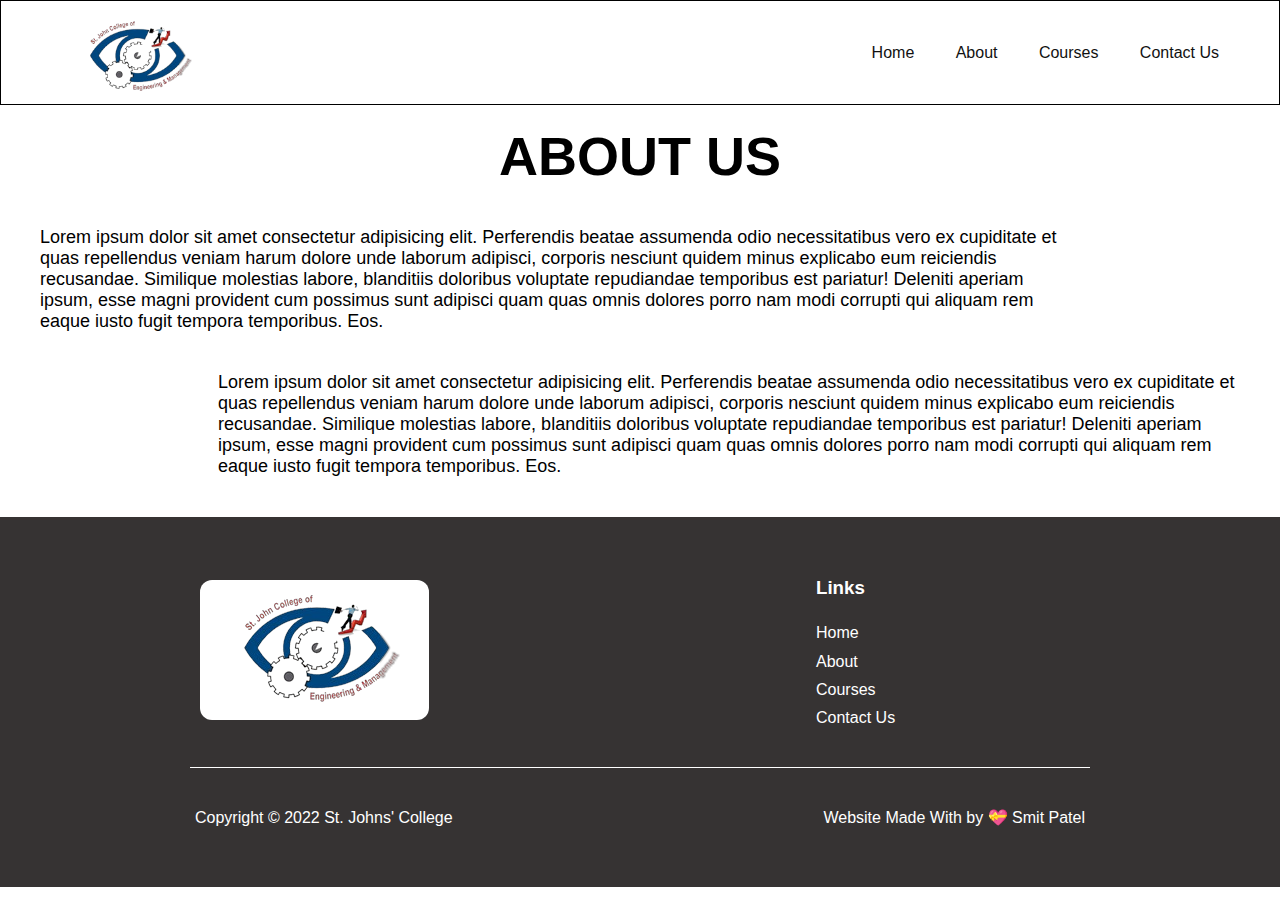
==== pages/About.html @ 5a453477 "Day 4 by jay patel" ====
<!DOCTYPE html>
<html lang="en">
  <head>
    <meta charset="UTF-8" />
    <meta http-equiv="X-UA-Compatible" content="IE=edge" />
    <meta name="viewport" content="width=device-width, initial-scale=1.0" />
    <title>About Us</title>
    <link rel="stylesheet" href="../css/style.css" />
    <link rel="stylesheet" href="../css/about.css">
    <script
      src="https://kit.fontawesome.com/3fc521fab6.js"
      crossorigin="anonymous"
    ></script>
  </head>
<body>
    <div class="navbar" id="nav">
        <div class="logo">
          <img src="../image/image-removebg-preview.png" alt="" />
        </div>
        <ul class="links">
          <li><a href="../index.html">Home</a></li>
          <li><a href="">About</a></li>
          <li><a href="">Courses</a></li>
          <li><a href="../pages/contact.html">Contact Us</a></li>
        </ul>
      </div>
      <div class="AboutUs">
        <div class="banner">
          <h1>ABOUT US</h1>
        </div>
        <div class="content">
          <p class="AboutDesc">Lorem ipsum dolor sit amet consectetur adipisicing elit. Perferendis beatae assumenda odio necessitatibus vero ex cupiditate et quas repellendus veniam harum dolore unde laborum adipisci, corporis nesciunt quidem minus explicabo eum reiciendis recusandae. Similique molestias labore, blanditiis doloribus voluptate repudiandae temporibus est pariatur! Deleniti aperiam ipsum, esse magni provident cum possimus sunt adipisci quam quas omnis dolores porro nam modi corrupti qui aliquam rem eaque iusto fugit tempora temporibus. Eos.</p>
          <img src="https://images.unsplash.com/photo-1659482633347-e56ce63d147b?ixlib=rb-4.0.3&ixid=MnwxMjA3fDF8MHxwaG90by1wYWdlfHx8fGVufDB8fHx8&auto=format&fit=crop&w=1170&q=80" alt="" class="abotImg">
        </div>
        <div class="content">
          <img src="https://images.unsplash.com/photo-1659482633347-e56ce63d147b?ixlib=rb-4.0.3&ixid=MnwxMjA3fDF8MHxwaG90by1wYWdlfHx8fGVufDB8fHx8&auto=format&fit=crop&w=1170&q=80" alt="" class="abotImg">
          <p class="AboutDesc">Lorem ipsum dolor sit amet consectetur adipisicing elit. Perferendis beatae assumenda odio necessitatibus vero ex cupiditate et quas repellendus veniam harum dolore unde laborum adipisci, corporis nesciunt quidem minus explicabo eum reiciendis recusandae. Similique molestias labore, blanditiis doloribus voluptate repudiandae temporibus est pariatur! Deleniti aperiam ipsum, esse magni provident cum possimus sunt adipisci quam quas omnis dolores porro nam modi corrupti qui aliquam rem eaque iusto fugit tempora temporibus. Eos.</p>
        </div>
      </div>
      <!-- <div class="A1">
       <p> Lorem ipsum dolor sit, amet consectetur adipisicing elit. Praesentium aut nihil ab perspiciatis a quae quisquam dolor porro blanditiis quod nostrum assumenda illum, animi tempore natus est adipisci impedit! Laboriosam!</p>
    </div>
       <div class="i1">    
        <img src="https://images.unsplash.com/photo-1552664730-d307ca884978?ixlib=rb-4.0.3&ixid=MnwxMjA3fDB8MHxzZWFyY2h8NHx8YWJvdXQlMjB1c3xlbnwwfHwwfHw%3D&auto=format&fit=crop&w=500&q=60" alt="">
             
              </div>
             <hr>
             <div class="A2">
            <p>Lorem ipsum, dolor sit amet consectetur adipisicing elit. Dolores necessitatibus officiis rerum nostrum eum exercitationem aperiam doloribus non provident eligendi amet modi, dicta quo sit dignissimos blanditiis quaerat, autem harum. </p>
            </div>
            <div class="i2">
                <img src="https://images.unsplash.com/photo-1551590192-8070a16d9f67?ixlib=rb-4.0.3&ixid=MnwxMjA3fDB8MHxzZWFyY2h8Nnx8YWJvdXQlMjB1c3xlbnwwfHwwfHw%3D&auto=format&fit=crop&w=500&q=60" alt="">
                </div>   
                <hr>
             <div class="A3">
            <p>Lorem ipsum dolor sit amet consectetur adipisicing elit. Culpa at consequatur nihil consequuntur! Alias rerum, fugit quasi nobis ratione nostrum debitis dolorum pariatur accusantium doloremque, labore iste, qui eaque veniam? </p>
                    </div>
                    <div class="i3">    
                     <img src="https://images.unsplash.com/photo-1455849318743-b2233052fcff?ixlib=rb-4.0.3&ixid=MnwxMjA3fDB8MHxzZWFyY2h8MTF8fGFib3V0JTIwdXN8ZW58MHx8MHx8&auto=format&fit=crop&w=500&q=60" alt="">
                    </div>   -->
        <div class="footer">
        <div class="footerUp">
          <div class="left">
            <img src="../image/image-removebg-preview.png" alt="" class="logo" />
          </div>
          <div class="right">
            <ul class="links1 links">
              <h3>Links</h3>
              <li><a href="../index.html">Home</a></li>
              <li><a href="">About</a></li>
              <li><a href="">Courses</a></li>
              <li><a href="../pages/contact.html">Contact Us</a></li>
            </ul>
  
            <ul class="links1 links">
              <li>
                <a src=""><i class="fa-brands fa-twitter"></i></a>
              </li>
              <li>
                <a src=""><i class="fa-brands fab fa-instagram"></i></a>
              </li>
              <li>
                <a src=""><i class="fa-brands fab fa-facebook"></i></a>
              </li>
              <li>
                <a src=""><i class="fa-brands fab fa-discord"></i></a>
              </li>
            </ul>
          </div>
        </div>
        <div class="line"></div>
        <div class="footerDown">
          <div class="left1">Copyright © 2022 St. Johns' College</div>
          <div class="right1">Website Made With by 💝 Smit Patel</div>
        </div>    
    <script src="../js/index.js"></script>
</body>
</html>
---- css/style.css ----
* {
  margin: 0;
  padding: 0;
  box-sizing: border-box;
  font-family: sans-serif;
  /* color: #ffffff; */
}
li {
  list-style: none;
  cursor: pointer;
}
a {
  text-decoration: none;
  text-align: center;
  color: #ffffff;
}
.navbar {
  display: flex;
  justify-content: space-between;
  padding: 10px 60px;
  border: 1px solid black;
  height: 105px;
  transition: all 0.2s ease-in-out;
  background: #ffffff;
}
.navbar .logo {
  width: 150px;
}
.navbar .logo img {
  width: 100%;
}
.links {
  display: flex;
  width: 30%;
  align-items: center;
  justify-content: space-between;
  font-size: 16px;
  font-weight: 500;
}
.links li a {
  color: #111111;
}
.hero {
  width: 100%;
  display: flex;
  flex-direction: column;
  align-items: center;
  justify-content: center;
  height: calc(100vh - 100px);
  background: rgba(39, 39, 39, 0.326);
  color: white;
}
.hero::before {
  position: absolute;
  content: "";
  background: url("../image/vadim-sherbakov-d6ebY-faOO0-unsplash.jpg") center
    center/cover;

  height: calc(100vh - 100px);
  width: 100%;
  z-index: -1;
}

.title {
  font-size: 44px;
  font-weight: 700;
  margin-bottom: 10px;
}
.para {
  width: 50%;
  text-align: center;
  font-size: 18px;
  margin-bottom: 18px;
}
.btn {
  padding: 10px 30px;
  /* height: 40px; */
  /* height: 50px; */
  font-size: 18px;
  background: transparent;
  color: white;
  border: 2px solid white;
  transition: ease-in 0.3s;
}
.btn:hover {
  padding: 15px 35px;
  /* height: 60px;x */
  cursor: pointer;
  background: rgb(255, 1, 1);
  box-sizing: border-box;
}
.section {
  height: 40h;
  width: 100%;
  display: flex;
  flex-direction: column;
  align-items: center;
  justify-content: center;
  color: #111111;
  margin-top: 50px;
}
.courseBlog {
  display: flex;
  justify-content: space-between;
  align-items: center;
  padding: 40px 120px;
  width: 90%;
  flex-wrap: wrap;
}
.course .courses {
  height: 350px;
  width: 350px;
  border: 2px solid black;
  display: flex;
  justify-content: center;
  flex-direction: column;
  align-items: center;
  padding: 0 10px;
  border-radius: 12px;
  transition: all ease-in-out 0.5s;
  margin: 10px 0px;
}
.course .courses:hover {
  box-shadow: 10px 10px 20px grey;
}

.courses h3 {
  margin-bottom: 10px;
  font-size: 22px;
  font-weight: 700;
}
.courses p {
  margin-bottom: 10px;
  font-size: 16px;
  font-weight: 500;
  text-align: center;
}
.facility {
  background: #7bc4d5;
  padding-top: 40px;
}
.facility .courses {
  height: 350px;
  width: 350px;
  border: 2px solid black;
  display: flex;
  justify-content: center;
  flex-direction: column;
  align-items: center;
  /* padding: 0 10px; */
  border-radius: 12px;
  box-shadow: 10px 10px 20px grey;
  margin: 10px 0px;
  cursor: pointer;
  overflow: hidden;
  background: #ffffff;
}
.facility .courses img {
  height: 50%;
  width: 100%;
  padding: 0;
  margin-bottom: 18px;
}
.facility .courses p {
  padding: 0px 25px;
  /* margin-bottom: 20px; */
}
.footer {
  /* height: 40vh; */
  background-color: rgb(54, 51, 51);
  padding: 60px 150px;
}
.footer .footerUp {
  display: flex;
  justify-content: space-between;
  align-items: center;
  color: rgb(255, 255, 255);
  padding: 0px 50px;
}
.footer .footerUp img {
  background: rgb(255, 255, 255);
  border-radius: 12px;
}
.footer .footerUp .right {
  display: flex;
  justify-content: space-between;
  align-items: center;
  width: 30%;
}
.right .links {
  display: flex;
  flex-direction: column;
  align-items: flex-start;
  width: 120px;
  height: 150px;
}
.right .links1 h3 {
  margin-bottom: 15px;
}
.fa-brands {
  font-size: 26px;
}
.right .links:last-child {
  display: flex;
  flex-direction: row;
  width: 50%;
}
.line {
  /* width: 100%; */
  background: #ffffff;
  height: 1px;
  margin: 40px;
  /* padding: 10px 20px; */
}
.footerDown {
  display: flex;
  justify-content: space-between;
  align-items: center;
  color: #ffffff;
  padding: 0px 45px;
}
.sticky {
  position: sticky;
  top: 0;
  height: 100px;
  background: #ffffff;
  box-shadow: 10px 1px 20px;
}
.links1 li a {
  color: #ffffff;
}
form {
  height: 80vh;

  background-color: #d9afd9;
  background-image: linear-gradient(0deg, #d9afd9 0%, #97d9e1 100%);

  display: flex;
  /* justify-content: flex-start; */
  align-items: center;
  flex-direction: column;
  width: 100%;
}
input {
  padding: 12px;
  margin: 4px;
  border: none;
  border-radius: 4px;
  width: 50vw;
  background: none;
  border: none;
  /* border-bottom: 2px solid grey; */

  border-bottom: groove;
  outline: none;
}

input::placeholder {
  font-size: 22px;
  border: none;
}
textarea {
  padding: 12px;
  margin: 4px;
  width: 50vw;
}
label {
  color: rgb(39, 39, 39);
  font-size: 18px;
  font-weight: 700;
}
.form {
  display: flex;
  flex-direction: column;
  margin-top: 30px;
}
.submit {
  font-size: 22px;
  background: #ffffff;
  border-radius: 4px;
  cursor: pointer;
  width: 10%;
  /* background: rgb(0, 0, 255); */
  box-shadow: 5px 5px 5px;
  transition: all ease-in 0.2s;
}
.submit:hover {
  box-shadow: 1px 1px 1px;
}
/* .A1 {
  text-align: right;
  float: right;    
  padding: 30px;
  width: 50%;
  font-family: 'Times New Roman', Times, serif;
  font-size: large;
}
.i1 {
  text-align: left;
  width: 50%;
}

.A2 {
  text-align: left;
  float: left;    
  padding: 30px;
  width: 50%;
  font-family: 'Times New Roman', Times, serif;
  font-size: large;
  padding: 30px;
}
.i2 {
  text-align: right;
  float: right;
  width: 50%;
  padding: 20px;
  
}
.A3 {
  text-align: right;
  float: right;    
  padding: 30px;
  width: 50%;
  font-family: 'Times New Roman', Times, serif;
  font-size: large;
}
.i3 {
  text-align: left;
  width: 50%;
} */
---- css/about.css ----
.AboutUs{
    max-width: 1200px;
    margin:  20px auto;
    
    
}
.banner{

    display: flex;
    align-items: center;
    justify-content: center;

 
}
.banner h1{
    text-align: center;
    font-size: 54px;

}
.content{
    margin: 40px 0;
    display: flex;
    align-items: center;
    justify-content: space-between;
    gap: 50px;
}
.content p{
    font-weight: 200;
    font-size: 18px;
}
.content img{
width: 45%;
border-radius: 12px;
}
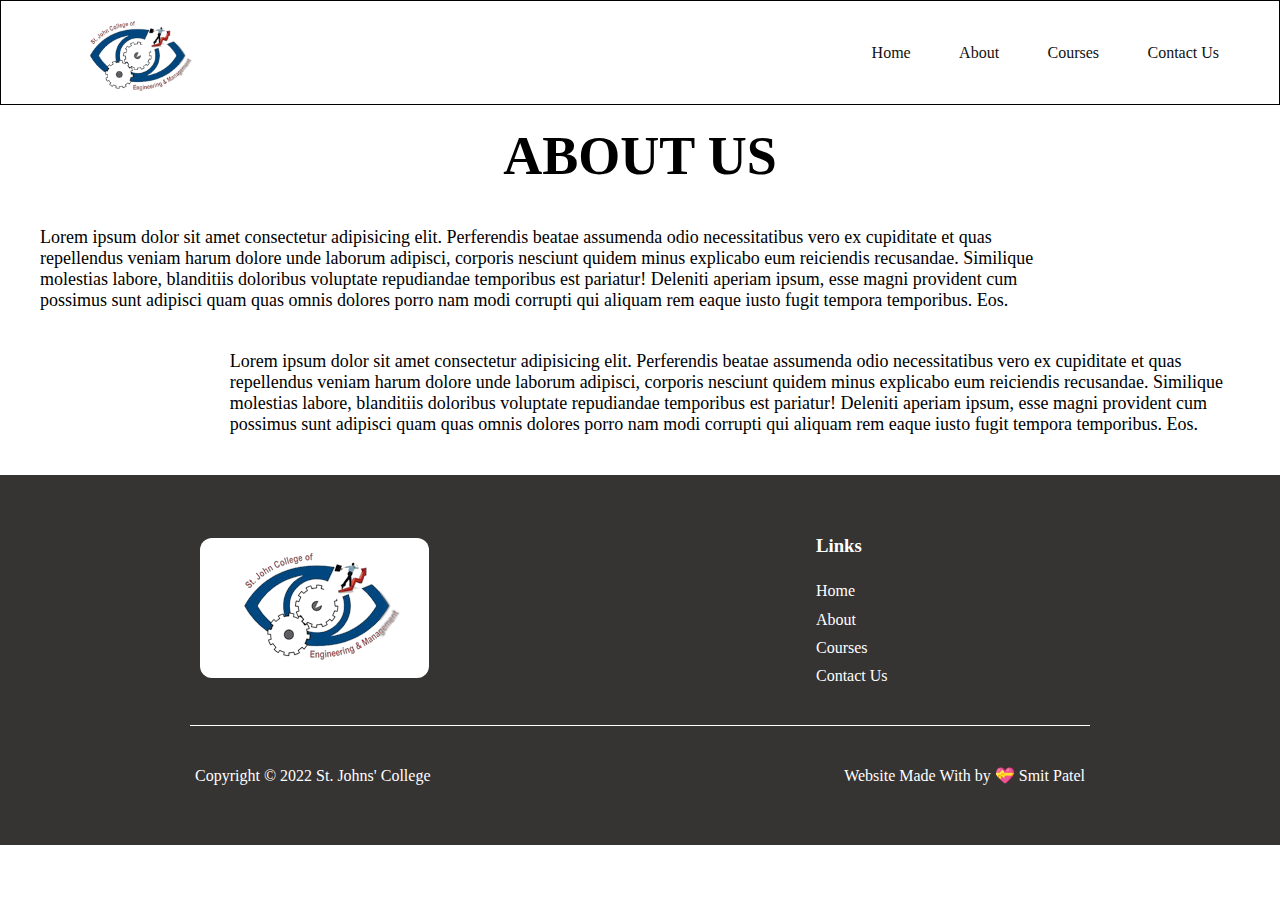
==== commit 57c64bc2: "Merge branch 'master' of https://github.com/ASJ-PROJECTS/FirstProjectBySmith into test" ====
--- a/pages/About.html
+++ b/pages/About.html
@@ -14,13 +14,13 @@
   </head>
 <body>
     <div class="navbar" id="nav">
-        <div class="logo">
+        <a href="../index.html" class="logo">
           <img src="../image/image-removebg-preview.png" alt="" />
-        </div>
+        </a>
         <ul class="links">
           <li><a href="../index.html">Home</a></li>
-          <li><a href="">About</a></li>
-          <li><a href="">Courses</a></li>
+          <li><a href="./About.html">About</a></li>
+          <li><a href="./courses.html">Courses</a></li>
           <li><a href="../pages/contact.html">Contact Us</a></li>
         </ul>
       </div>
@@ -37,27 +37,7 @@
           <p class="AboutDesc">Lorem ipsum dolor sit amet consectetur adipisicing elit. Perferendis beatae assumenda odio necessitatibus vero ex cupiditate et quas repellendus veniam harum dolore unde laborum adipisci, corporis nesciunt quidem minus explicabo eum reiciendis recusandae. Similique molestias labore, blanditiis doloribus voluptate repudiandae temporibus est pariatur! Deleniti aperiam ipsum, esse magni provident cum possimus sunt adipisci quam quas omnis dolores porro nam modi corrupti qui aliquam rem eaque iusto fugit tempora temporibus. Eos.</p>
         </div>
       </div>
-      <!-- <div class="A1">
-       <p> Lorem ipsum dolor sit, amet consectetur adipisicing elit. Praesentium aut nihil ab perspiciatis a quae quisquam dolor porro blanditiis quod nostrum assumenda illum, animi tempore natus est adipisci impedit! Laboriosam!</p>
-    </div>
-       <div class="i1">    
-        <img src="https://images.unsplash.com/photo-1552664730-d307ca884978?ixlib=rb-4.0.3&ixid=MnwxMjA3fDB8MHxzZWFyY2h8NHx8YWJvdXQlMjB1c3xlbnwwfHwwfHw%3D&auto=format&fit=crop&w=500&q=60" alt="">
-             
-              </div>
-             <hr>
-             <div class="A2">
-            <p>Lorem ipsum, dolor sit amet consectetur adipisicing elit. Dolores necessitatibus officiis rerum nostrum eum exercitationem aperiam doloribus non provident eligendi amet modi, dicta quo sit dignissimos blanditiis quaerat, autem harum. </p>
-            </div>
-            <div class="i2">
-                <img src="https://images.unsplash.com/photo-1551590192-8070a16d9f67?ixlib=rb-4.0.3&ixid=MnwxMjA3fDB8MHxzZWFyY2h8Nnx8YWJvdXQlMjB1c3xlbnwwfHwwfHw%3D&auto=format&fit=crop&w=500&q=60" alt="">
-                </div>   
-                <hr>
-             <div class="A3">
-            <p>Lorem ipsum dolor sit amet consectetur adipisicing elit. Culpa at consequatur nihil consequuntur! Alias rerum, fugit quasi nobis ratione nostrum debitis dolorum pariatur accusantium doloremque, labore iste, qui eaque veniam? </p>
-                    </div>
-                    <div class="i3">    
-                     <img src="https://images.unsplash.com/photo-1455849318743-b2233052fcff?ixlib=rb-4.0.3&ixid=MnwxMjA3fDB8MHxzZWFyY2h8MTF8fGFib3V0JTIwdXN8ZW58MHx8MHx8&auto=format&fit=crop&w=500&q=60" alt="">
-                    </div>   -->
+     
         <div class="footer">
         <div class="footerUp">
           <div class="left">
@@ -66,10 +46,10 @@
           <div class="right">
             <ul class="links1 links">
               <h3>Links</h3>
-              <li><a href="../index.html">Home</a></li>
-              <li><a href="">About</a></li>
-              <li><a href="">Courses</a></li>
-              <li><a href="../pages/contact.html">Contact Us</a></li>
+                <li><a href="./index.html">Home</a></li>
+                <li><a href="./pages/About.html">About</a></li>
+                <li><a href="./pages/courses.html">Courses</a></li>
+                <li><a href="./pages/contact.html">Contact Us</a></li>
             </ul>
   
             <ul class="links1 links">
--- a/css/style.css
+++ b/css/style.css
@@ -2,18 +2,35 @@
   margin: 0;
   padding: 0;
   box-sizing: border-box;
+
   font-family: sans-serif;
+
+
+
+  font-family: "Poppins";
   /* color: #ffffff; */
 }
+
+::-webkit-scrollbar {
+  display: none;
+}
+
+
+
+
 li {
   list-style: none;
   cursor: pointer;
 }
+
+
+
 a {
   text-decoration: none;
   text-align: center;
   color: #ffffff;
 }
+
 .navbar {
   display: flex;
   justify-content: space-between;
@@ -23,12 +40,25 @@
   transition: all 0.2s ease-in-out;
   background: #ffffff;
 }
+
 .navbar .logo {
   width: 150px;
 }
 .navbar .logo img {
   width: 100%;
 }
+ 
+
+.navbar .logo {
+  width: 150px;
+  cursor: pointer;
+}
+
+.navbar .logo img {
+  width: 100%;
+}
+
+ 
 .links {
   display: flex;
   width: 30%;
@@ -37,9 +67,18 @@
   font-size: 16px;
   font-weight: 500;
 }
+
 .links li a {
   color: #111111;
 }
+ 
+
+.links li a {
+  color: #111111;
+}
+
+
+ 
 .hero {
   width: 100%;
   display: flex;
@@ -50,11 +89,18 @@
   background: rgba(39, 39, 39, 0.326);
   color: white;
 }
+
 .hero::before {
   position: absolute;
   content: "";
   background: url("../image/vadim-sherbakov-d6ebY-faOO0-unsplash.jpg") center
     center/cover;
+}
+
+.hero::before {
+  position: absolute;
+  content: "";
+  background: url("../image/vadim-sherbakov-d6ebY-faOO0-unsplash.jpg") center center/cover;
 
   height: calc(100vh - 100px);
   width: 100%;
@@ -66,12 +112,20 @@
   font-weight: 700;
   margin-bottom: 10px;
 }
+ 
+ 
+
+
 .para {
   width: 50%;
   text-align: center;
   font-size: 18px;
   margin-bottom: 18px;
 }
+ 
+ 
+
+
 .btn {
   padding: 10px 30px;
   /* height: 40px; */
@@ -82,6 +136,10 @@
   border: 2px solid white;
   transition: ease-in 0.3s;
 }
+ 
+ 
+
+ 
 .btn:hover {
   padding: 15px 35px;
   /* height: 60px;x */
@@ -89,6 +147,10 @@
   background: rgb(255, 1, 1);
   box-sizing: border-box;
 }
+ 
+ 
+
+ 
 .section {
   height: 40h;
   width: 100%;
@@ -99,6 +161,10 @@
   color: #111111;
   margin-top: 50px;
 }
+ 
+ 
+
+ 
 .courseBlog {
   display: flex;
   justify-content: space-between;
@@ -107,6 +173,10 @@
   width: 90%;
   flex-wrap: wrap;
 }
+ 
+ 
+
+ 
 .course .courses {
   height: 350px;
   width: 350px;
@@ -120,6 +190,10 @@
   transition: all ease-in-out 0.5s;
   margin: 10px 0px;
 }
+ 
+ 
+
+ 
 .course .courses:hover {
   box-shadow: 10px 10px 20px grey;
 }
@@ -129,16 +203,28 @@
   font-size: 22px;
   font-weight: 700;
 }
+ 
+ 
+
+ 
 .courses p {
   margin-bottom: 10px;
   font-size: 16px;
   font-weight: 500;
   text-align: center;
 }
+ 
+ 
+
+ 
 .facility {
-  background: #7bc4d5;
+  background: #8a2be2;
   padding-top: 40px;
 }
+ 
+ 
+
+ 
 .facility .courses {
   height: 350px;
   width: 350px;
@@ -155,21 +241,37 @@
   overflow: hidden;
   background: #ffffff;
 }
+ 
+ 
+
+ 
 .facility .courses img {
   height: 50%;
   width: 100%;
   padding: 0;
   margin-bottom: 18px;
 }
+ 
+ 
+
+ 
 .facility .courses p {
   padding: 0px 25px;
   /* margin-bottom: 20px; */
 }
+ 
+ 
+
+ 
 .footer {
   /* height: 40vh; */
   background-color: rgb(54, 51, 51);
   padding: 60px 150px;
 }
+ 
+ 
+
+ 
 .footer .footerUp {
   display: flex;
   justify-content: space-between;
@@ -177,16 +279,28 @@
   color: rgb(255, 255, 255);
   padding: 0px 50px;
 }
+ 
+ 
+
+ 
 .footer .footerUp img {
   background: rgb(255, 255, 255);
   border-radius: 12px;
 }
+ 
+ 
+
+ 
 .footer .footerUp .right {
   display: flex;
   justify-content: space-between;
   align-items: center;
   width: 30%;
 }
+ 
+ 
+
+ 
 .right .links {
   display: flex;
   flex-direction: column;
@@ -194,17 +308,33 @@
   width: 120px;
   height: 150px;
 }
+ 
 .right .links1 h3 {
   margin-bottom: 15px;
 }
 .fa-brands {
   font-size: 26px;
 }
+ 
+
+.right .links1 h3 {
+  margin-bottom: 15px;
+}
+
+.fa-brands {
+  font-size: 26px;
+}
+
+ 
 .right .links:last-child {
   display: flex;
   flex-direction: row;
   width: 50%;
 }
+ 
+ 
+
+ 
 .line {
   /* width: 100%; */
   background: #ffffff;
@@ -212,6 +342,10 @@
   margin: 40px;
   /* padding: 10px 20px; */
 }
+ 
+ 
+
+ 
 .footerDown {
   display: flex;
   justify-content: space-between;
@@ -219,6 +353,10 @@
   color: #ffffff;
   padding: 0px 45px;
 }
+ 
+ 
+
+ 
 .sticky {
   position: sticky;
   top: 0;
@@ -226,28 +364,46 @@
   background: #ffffff;
   box-shadow: 10px 1px 20px;
 }
+ 
 .links1 li a {
   color: #ffffff;
 }
 form {
-  height: 80vh;
+  /* height: 80vh; */
 
   background-color: #d9afd9;
-  background-image: linear-gradient(0deg, #d9afd9 0%, #97d9e1 100%);
-
-  display: flex;
-  /* justify-content: flex-start; */
-  align-items: center;
-  flex-direction: column;
-  width: 100%;
-}
+
+
+  display: flex;
+ align-items: center;
+  flex-direction: column;
+  width: 100%;
+}
+ 
+
+.links1 li a {
+  color: #ffffff;
+}
+
+form {
+  background-color: #fefefe;
+  /* background-image: ; */
+
+  display: flex;
+  align-items: center;
+  flex-direction: column;
+  width: 100%;
+  margin: 20px auto;
+}
+
+ 
 input {
   padding: 12px;
   margin: 4px;
   border: none;
   border-radius: 4px;
   width: 50vw;
-  background: none;
+  /* background: none; */
   border: none;
   /* border-bottom: 2px solid grey; */
 
@@ -259,20 +415,34 @@
   font-size: 22px;
   border: none;
 }
+ 
+ 
+
+ 
 textarea {
   padding: 12px;
   margin: 4px;
   width: 50vw;
-}
+ 
+
+ 
+  background: transparent;
+}
+
+ 
 label {
   color: rgb(39, 39, 39);
   font-size: 18px;
   font-weight: 700;
 }
+ 
+
+ 
 .form {
   display: flex;
   flex-direction: column;
   margin-top: 30px;
+ 
 }
 .submit {
   font-size: 22px;
@@ -280,51 +450,33 @@
   border-radius: 4px;
   cursor: pointer;
   width: 10%;
-  /* background: rgb(0, 0, 255); */
   box-shadow: 5px 5px 5px;
   transition: all ease-in 0.2s;
 }
 .submit:hover {
   box-shadow: 1px 1px 1px;
 }
-/* .A1 {
-  text-align: right;
-  float: right;    
-  padding: 30px;
-  width: 50%;
-  font-family: 'Times New Roman', Times, serif;
-  font-size: large;
-}
-.i1 {
-  text-align: left;
-  width: 50%;
-}
-
-.A2 {
-  text-align: left;
-  float: left;    
-  padding: 30px;
-  width: 50%;
-  font-family: 'Times New Roman', Times, serif;
-  font-size: large;
-  padding: 30px;
-}
-.i2 {
-  text-align: right;
-  float: right;
-  width: 50%;
-  padding: 20px;
+
+
+
+
+
+.submit {
+  font-size: 22px;
+  background: blueviolet;
+
+  border: none;
+  color: white;
+  font-weight: 600;
+  border-radius: 8px;
+  cursor: pointer;
+  width: 10%;
+  transition: all ease-in 0.2s;
+}
+
+.submit:hover {
+  width: 11%;
+
   
 }
-.A3 {
-  text-align: right;
-  float: right;    
-  padding: 30px;
-  width: 50%;
-  font-family: 'Times New Roman', Times, serif;
-  font-size: large;
-}
-.i3 {
-  text-align: left;
-  width: 50%;
-} */
+ 
--- a/css/about.css
+++ b/css/about.css
@@ -25,7 +25,7 @@
     gap: 50px;
 }
 .content p{
-    font-weight: 200;
+    font-weight: 400;
     font-size: 18px;
 }
 .content img{
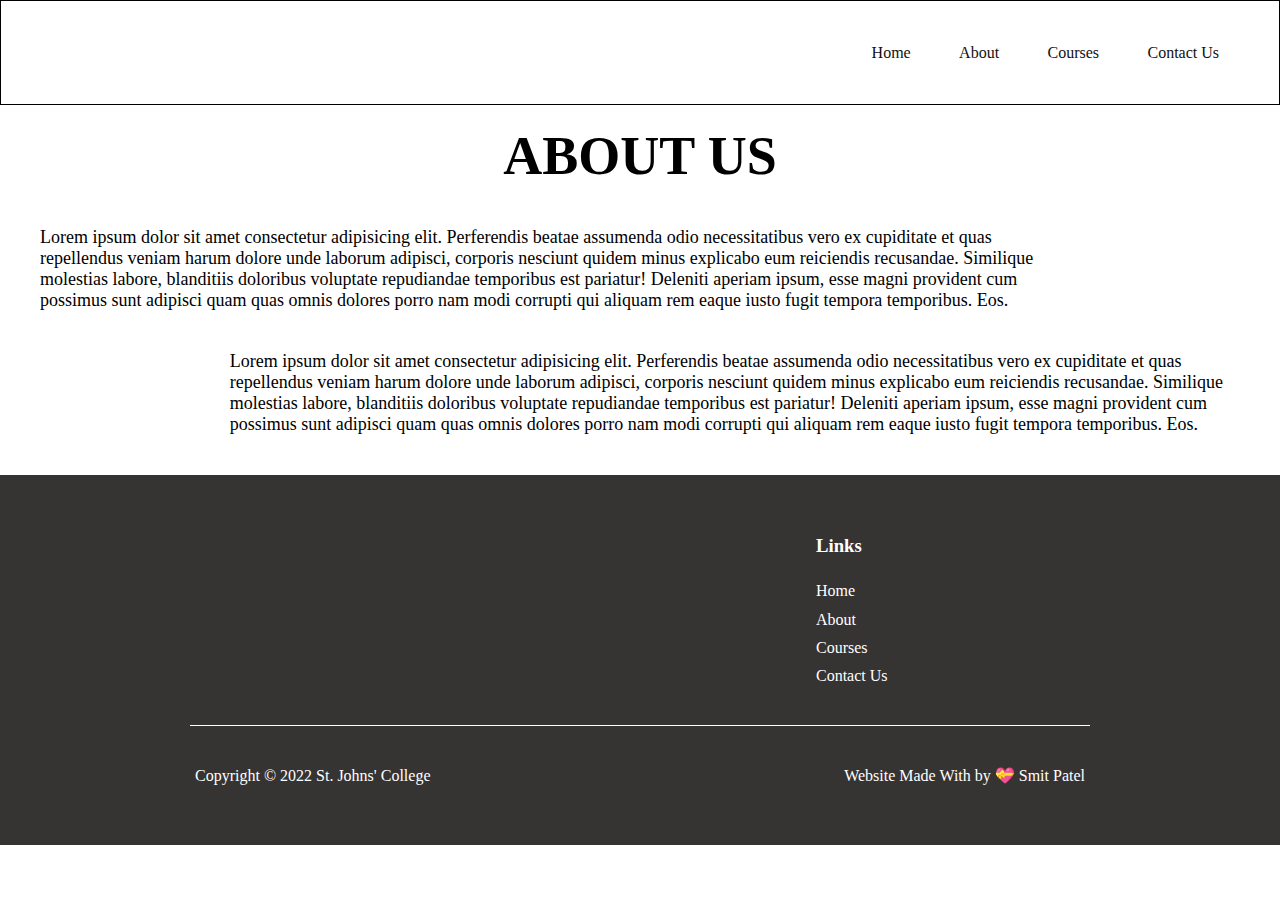
==== commit 08dd5d24: "Merge branch 'master' of https://github.com/ASJ-PROJECTS/FirstProjectBySmith" ====
--- a/pages/About.html
+++ b/pages/About.html
@@ -1,78 +1,92 @@
 <!DOCTYPE html>
 <html lang="en">
-  <head>
-    <meta charset="UTF-8" />
-    <meta http-equiv="X-UA-Compatible" content="IE=edge" />
-    <meta name="viewport" content="width=device-width, initial-scale=1.0" />
-    <title>About Us</title>
-    <link rel="stylesheet" href="../css/style.css" />
-    <link rel="stylesheet" href="../css/about.css">
-    <script
-      src="https://kit.fontawesome.com/3fc521fab6.js"
-      crossorigin="anonymous"
-    ></script>
-  </head>
+
+<head>
+  <meta charset="UTF-8" />
+  <meta http-equiv="X-UA-Compatible" content="IE=edge" />
+  <meta name="viewport" content="width=device-width, initial-scale=1.0" />
+  <title>About Us</title>
+  <link rel="stylesheet" href="../css/style.css" />
+  <link rel="stylesheet" href="../css/about.css">
+  <script src="https://kit.fontawesome.com/3fc521fab6.js" crossorigin="anonymous"></script>
+</head>
+
 <body>
-    <div class="navbar" id="nav">
-        <a href="../index.html" class="logo">
-          <img src="../image/image-removebg-preview.png" alt="" />
-        </a>
-        <ul class="links">
+  <div class="navbar" id="nav">
+    <a href="../index.html" class="logo">
+      <img src="../image/logo.png" alt="" />
+    </a>
+    <ul class="links">
+      <li><a href="../index.html">Home</a></li>
+      <li><a href="./About.html">About</a></li>
+      <li><a href="./courses.html">Courses</a></li>
+      <li><a href="./contact.html">Contact Us</a></li>
+    </ul>
+  </div>
+  <div class="AboutUs">
+    <div class="banner">
+      <h1>ABOUT US</h1>
+    </div>
+    <div class="content">
+      <p class="AboutDesc">Lorem ipsum dolor sit amet consectetur adipisicing elit. Perferendis beatae assumenda odio
+        necessitatibus vero ex cupiditate et quas repellendus veniam harum dolore unde laborum adipisci, corporis
+        nesciunt quidem minus explicabo eum reiciendis recusandae. Similique molestias labore, blanditiis doloribus
+        voluptate repudiandae temporibus est pariatur! Deleniti aperiam ipsum, esse magni provident cum possimus sunt
+        adipisci quam quas omnis dolores porro nam modi corrupti qui aliquam rem eaque iusto fugit tempora temporibus.
+        Eos.</p>
+      <img
+        src="https://images.unsplash.com/photo-1659482633347-e56ce63d147b?ixlib=rb-4.0.3&ixid=MnwxMjA3fDF8MHxwaG90by1wYWdlfHx8fGVufDB8fHx8&auto=format&fit=crop&w=1170&q=80"
+        alt="" class="abotImg">
+    </div>
+    <div class="content">
+      <img
+        src="https://images.unsplash.com/photo-1659482633347-e56ce63d147b?ixlib=rb-4.0.3&ixid=MnwxMjA3fDF8MHxwaG90by1wYWdlfHx8fGVufDB8fHx8&auto=format&fit=crop&w=1170&q=80"
+        alt="" class="abotImg">
+      <p class="AboutDesc">Lorem ipsum dolor sit amet consectetur adipisicing elit. Perferendis beatae assumenda odio
+        necessitatibus vero ex cupiditate et quas repellendus veniam harum dolore unde laborum adipisci, corporis
+        nesciunt quidem minus explicabo eum reiciendis recusandae. Similique molestias labore, blanditiis doloribus
+        voluptate repudiandae temporibus est pariatur! Deleniti aperiam ipsum, esse magni provident cum possimus sunt
+        adipisci quam quas omnis dolores porro nam modi corrupti qui aliquam rem eaque iusto fugit tempora temporibus.
+        Eos.</p>
+    </div>
+  </div>
+
+  <div class="footer">
+    <div class="footerUp">
+      <div class="left">
+        <img src="../image/logo.png" alt="" class="logo" />
+      </div>
+      <div class="right">
+        <ul class="links1 links">
+          <h3>Links</h3>
           <li><a href="../index.html">Home</a></li>
           <li><a href="./About.html">About</a></li>
           <li><a href="./courses.html">Courses</a></li>
-          <li><a href="../pages/contact.html">Contact Us</a></li>
+          <li><a href="./contact.html">Contact Us</a></li>
+        </ul>
+
+        <ul class="links1 links">
+          <li>
+            <a src=""><i class="fa-brands fa-twitter"></i></a>
+          </li>
+          <li>
+            <a src=""><i class="fa-brands fab fa-instagram"></i></a>
+          </li>
+          <li>
+            <a src=""><i class="fa-brands fab fa-facebook"></i></a>
+          </li>
+          <li>
+            <a src=""><i class="fa-brands fab fa-discord"></i></a>
+          </li>
         </ul>
       </div>
-      <div class="AboutUs">
-        <div class="banner">
-          <h1>ABOUT US</h1>
-        </div>
-        <div class="content">
-          <p class="AboutDesc">Lorem ipsum dolor sit amet consectetur adipisicing elit. Perferendis beatae assumenda odio necessitatibus vero ex cupiditate et quas repellendus veniam harum dolore unde laborum adipisci, corporis nesciunt quidem minus explicabo eum reiciendis recusandae. Similique molestias labore, blanditiis doloribus voluptate repudiandae temporibus est pariatur! Deleniti aperiam ipsum, esse magni provident cum possimus sunt adipisci quam quas omnis dolores porro nam modi corrupti qui aliquam rem eaque iusto fugit tempora temporibus. Eos.</p>
-          <img src="https://images.unsplash.com/photo-1659482633347-e56ce63d147b?ixlib=rb-4.0.3&ixid=MnwxMjA3fDF8MHxwaG90by1wYWdlfHx8fGVufDB8fHx8&auto=format&fit=crop&w=1170&q=80" alt="" class="abotImg">
-        </div>
-        <div class="content">
-          <img src="https://images.unsplash.com/photo-1659482633347-e56ce63d147b?ixlib=rb-4.0.3&ixid=MnwxMjA3fDF8MHxwaG90by1wYWdlfHx8fGVufDB8fHx8&auto=format&fit=crop&w=1170&q=80" alt="" class="abotImg">
-          <p class="AboutDesc">Lorem ipsum dolor sit amet consectetur adipisicing elit. Perferendis beatae assumenda odio necessitatibus vero ex cupiditate et quas repellendus veniam harum dolore unde laborum adipisci, corporis nesciunt quidem minus explicabo eum reiciendis recusandae. Similique molestias labore, blanditiis doloribus voluptate repudiandae temporibus est pariatur! Deleniti aperiam ipsum, esse magni provident cum possimus sunt adipisci quam quas omnis dolores porro nam modi corrupti qui aliquam rem eaque iusto fugit tempora temporibus. Eos.</p>
-        </div>
-      </div>
-     
-        <div class="footer">
-        <div class="footerUp">
-          <div class="left">
-            <img src="../image/image-removebg-preview.png" alt="" class="logo" />
-          </div>
-          <div class="right">
-            <ul class="links1 links">
-              <h3>Links</h3>
-                <li><a href="./index.html">Home</a></li>
-                <li><a href="./pages/About.html">About</a></li>
-                <li><a href="./pages/courses.html">Courses</a></li>
-                <li><a href="./pages/contact.html">Contact Us</a></li>
-            </ul>
-  
-            <ul class="links1 links">
-              <li>
-                <a src=""><i class="fa-brands fa-twitter"></i></a>
-              </li>
-              <li>
-                <a src=""><i class="fa-brands fab fa-instagram"></i></a>
-              </li>
-              <li>
-                <a src=""><i class="fa-brands fab fa-facebook"></i></a>
-              </li>
-              <li>
-                <a src=""><i class="fa-brands fab fa-discord"></i></a>
-              </li>
-            </ul>
-          </div>
-        </div>
-        <div class="line"></div>
-        <div class="footerDown">
-          <div class="left1">Copyright © 2022 St. Johns' College</div>
-          <div class="right1">Website Made With by 💝 Smit Patel</div>
-        </div>    
+    </div>
+    <div class="line"></div>
+    <div class="footerDown">
+      <div class="left1">Copyright © 2022 St. Johns' College</div>
+      <div class="right1">Website Made With by 💝 Smit Patel</div>
+    </div>
     <script src="../js/index.js"></script>
 </body>
-</html>+
+</html>
